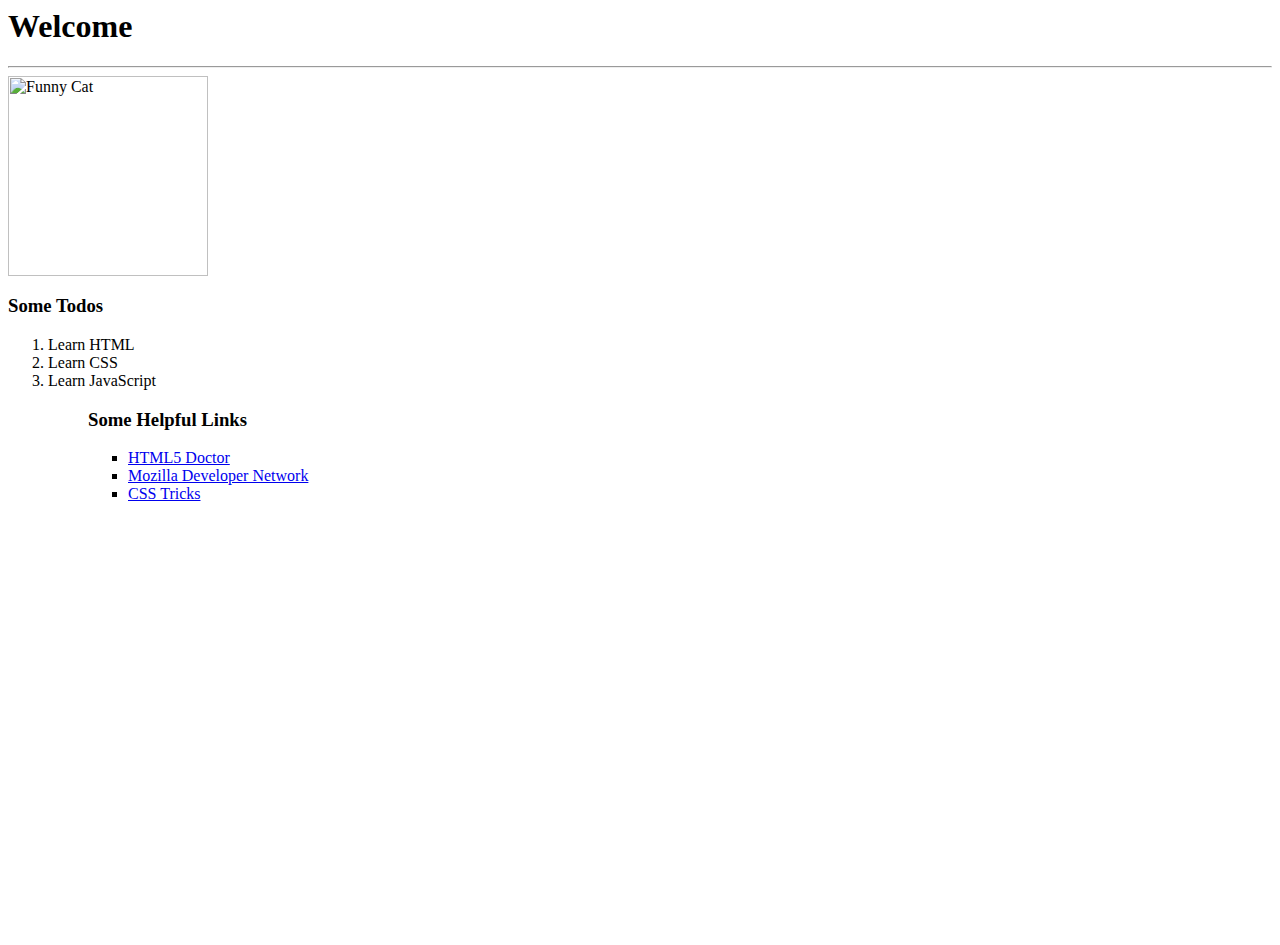
==== for-today/course-content/01-html-git-css/activities/10-Stu_FixThe_HTML/Unsolved/index.html @ 8b38bdf7 "First commit" ====
<html lang="en">
<head>
  <meta charset="UTF-8">
</head>
<title>Fix The HTML</title>
<body>
  <h1>Welcome</h2>
  <hr></hr>
  
  <img width="200" src="https://www.catster.com/wp-content/uploads/2018/05/A-gray-cat-crying-looking-upset.jpg" alt="Funny Cat"></img>
  
  <h3>Some Todos</h3>
  <ol>
    <li>Learn HTML</li>
    <li>Learn CSS</li>
    <li>Learn JavaScript</li>
  <ol>

  <h3>Some Helpful Links</h3>
  <ul>
    <li><a href="http://html5doctor.com/" target="_blank">HTML5 Doctor</a></li>
    <li><a href="https://developer.mozilla.org/en-US/" target="_blank">Mozilla Developer Network</a></li>
    <li><a href="https://css-tricks.com/" target="_blank">CSS Tricks</a></li>
  </ul>
  <br></br>
<iframe type="text/html" width="640" height="390" src="https://www.youtube.com/embed/M7lc1UVf-VE?autoplay=1&origin=http://example.com" frameborder="0">

<body>
<html>
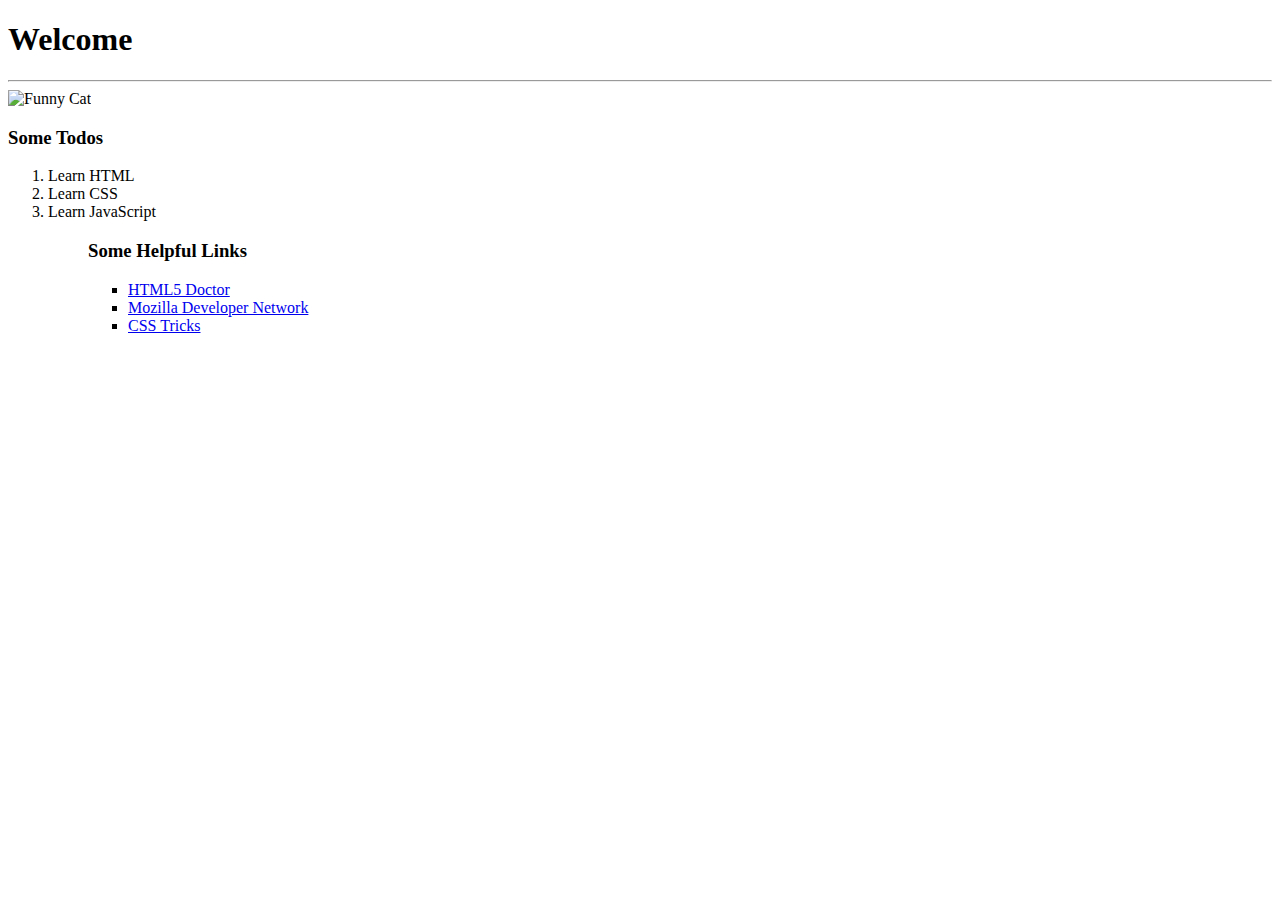
==== commit 2cc53c29: "first commit" ====
--- a/for-today/course-content/01-html-git-css/activities/10-Stu_FixThe_HTML/Unsolved/index.html
+++ b/for-today/course-content/01-html-git-css/activities/10-Stu_FixThe_HTML/Unsolved/index.html
@@ -1,11 +1,14 @@
+<!-- Inserted DocType -->
+<!DOCTYPE html>
 <html lang="en">
-<head>
+  <head>
   <meta charset="UTF-8">
 </head>
 <title>Fix The HTML</title>
 <body>
-  <h1>Welcome</h2>
-  <hr></hr>
+  <h1>Welcome</h1>
+    <!-- Deleted clsoing <hr> tag -->
+  <hr>
   
   <img width="200" src="https://www.catster.com/wp-content/uploads/2018/05/A-gray-cat-crying-looking-upset.jpg" alt="Funny Cat"></img>
   
@@ -25,5 +28,5 @@
   <br></br>
 <iframe type="text/html" width="640" height="390" src="https://www.youtube.com/embed/M7lc1UVf-VE?autoplay=1&origin=http://example.com" frameborder="0">
 
-<body>
-<html>
+</body>
+</html>
